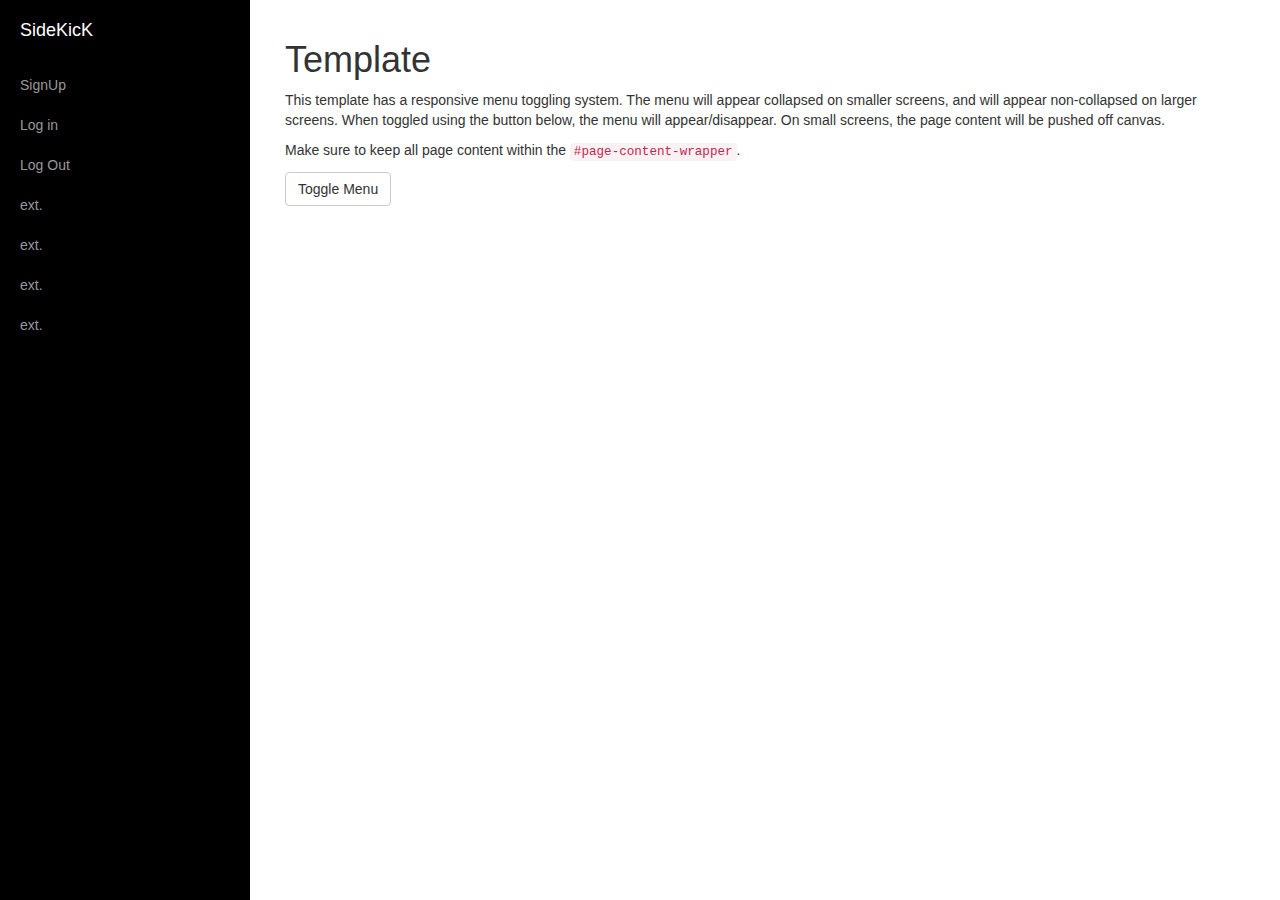
==== template.html @ 169264a9 "-template/framework with basic functionality and sorted divs." ====
<!DOCTYPE html>
<html lang="en">

<head>

    <meta charset="utf-8">
    <meta http-equiv="X-UA-Compatible" content="IE=edge">
    <meta name="viewport" content="width=device-width, initial-scale=1">
    <meta name="description" content="">
    <meta name="author" content="">

    <title>SideKicK</title>

    <link href="bootstrap.min.css" rel="stylesheet">

    <link href="simple-sidebar.css" rel="stylesheet">


    <script src="https://oss.maxcdn.com/libs/html5shiv/3.7.0/html5shiv.js"></script>
    <script src="https://oss.maxcdn.com/libs/respond.js/1.4.2/respond.min.js"></script>

</head>

<body>

<div id="wrapper">

    <!-- Sidebar -->
    <div id="sidebar-wrapper">
        <ul class="sidebar-nav">
            <li class="sidebar-brand">
                <a href="#">
                    SideKicK
                </a>
            </li>
            <li>
                <a href="#">SignUp</a>
            </li>
            <li>
                <a href="#">Log in</a>
            </li>
            <li>
                <a href="#">Log Out</a>
            </li>
            <li>
                <a href="#">ext.</a>
            </li>
            <li>
                <a href="#">ext.</a>
            </li>
            <li>
                <a href="#">ext.</a>
            </li>
            <li>
                <a href="#">ext.</a>
            </li>
        </ul>
    </div>

    <div id="page-content-wrapper">
        <div class="container-fluid">
            <div class="row">
                <div class="col-lg-12">
                    <h1>Template</h1>
                    <p>This template has a responsive menu toggling system. The menu will appear collapsed on smaller screens, and will appear non-collapsed on larger screens. When toggled using the button below, the menu will appear/disappear. On small screens, the page content will be pushed off canvas.</p>
                    <p>Make sure to keep all page content within the <code>#page-content-wrapper</code>.</p>
                    <a href="#menu-toggle" class="btn btn-default" id="menu-toggle">Toggle Menu</a>
                </div>
            </div>
        </div>
    </div>
    <!-- /#page-content-wrapper -->

</div>
<!-- /#wrapper -->

<!-- jQuery -->
<script src="jquery.js"></script>

<!-- Bootstrap Core JavaScript -->
<script src="bootstrap.min.js"></script>

<!-- Menu Toggle Script -->
<script>
    $("#menu-toggle").click(function(e) {
        e.preventDefault();
        $("#wrapper").toggleClass("toggled");
    });
</script>

</body>

</html>
---- simple-sidebar.css ----
/*!
 * Start Bootstrap - Simple Sidebar HTML Template (http://startbootstrap.com)
 * Code licensed under the Apache License v2.0.
 * For details, see http://www.apache.org/licenses/LICENSE-2.0.
 */

/* Toggle Styles */

#wrapper {
    padding-left: 0;
    -webkit-transition: all 0.5s ease;
    -moz-transition: all 0.5s ease;
    -o-transition: all 0.5s ease;
    transition: all 0.5s ease;
}

#wrapper.toggled {
    padding-left: 250px;
}

#sidebar-wrapper {
    z-index: 1000;
    position: fixed;
    left: 250px;
    width: 0;
    height: 100%;
    margin-left: -250px;
    overflow-y: auto;
    background: #000;
    -webkit-transition: all 0.5s ease;
    -moz-transition: all 0.5s ease;
    -o-transition: all 0.5s ease;
    transition: all 0.5s ease;
}

#wrapper.toggled #sidebar-wrapper {
    width: 250px;
}

#page-content-wrapper {
    width: 100%;
    position: absolute;
    padding: 15px;
}

#wrapper.toggled #page-content-wrapper {
    position: absolute;
    margin-right: -250px;
}

/* Sidebar Styles */

.sidebar-nav {
    position: absolute;
    top: 0;
    width: 250px;
    margin: 0;
    padding: 0;
    list-style: none;
}

.sidebar-nav li {
    text-indent: 20px;
    line-height: 40px;
}

.sidebar-nav li a {
    display: block;
    text-decoration: none;
    color: #999999;
}

.sidebar-nav li a:hover {
    text-decoration: none;
    color: #fff;
    background: rgba(255,255,255,0.2);
}

.sidebar-nav li a:active,
.sidebar-nav li a:focus {
    text-decoration: none;
}

.sidebar-nav > .sidebar-brand {
    height: 65px;
    font-size: 18px;
    line-height: 60px;
}

.sidebar-nav > .sidebar-brand a {
    color: #999999;
}

.sidebar-nav > .sidebar-brand a:hover {
    color: #fff;
    background: none;
}

@media(min-width:768px) {
    #wrapper {
        padding-left: 250px;
    }

    #wrapper.toggled {
        padding-left: 0;
    }

    #sidebar-wrapper {
        width: 250px;
    }

    #wrapper.toggled #sidebar-wrapper {
        width: 0;
    }

    #page-content-wrapper {
        padding: 20px;
        position: relative;
    }

    #wrapper.toggled #page-content-wrapper {
        position: relative;
        margin-right: 0;
    }
}
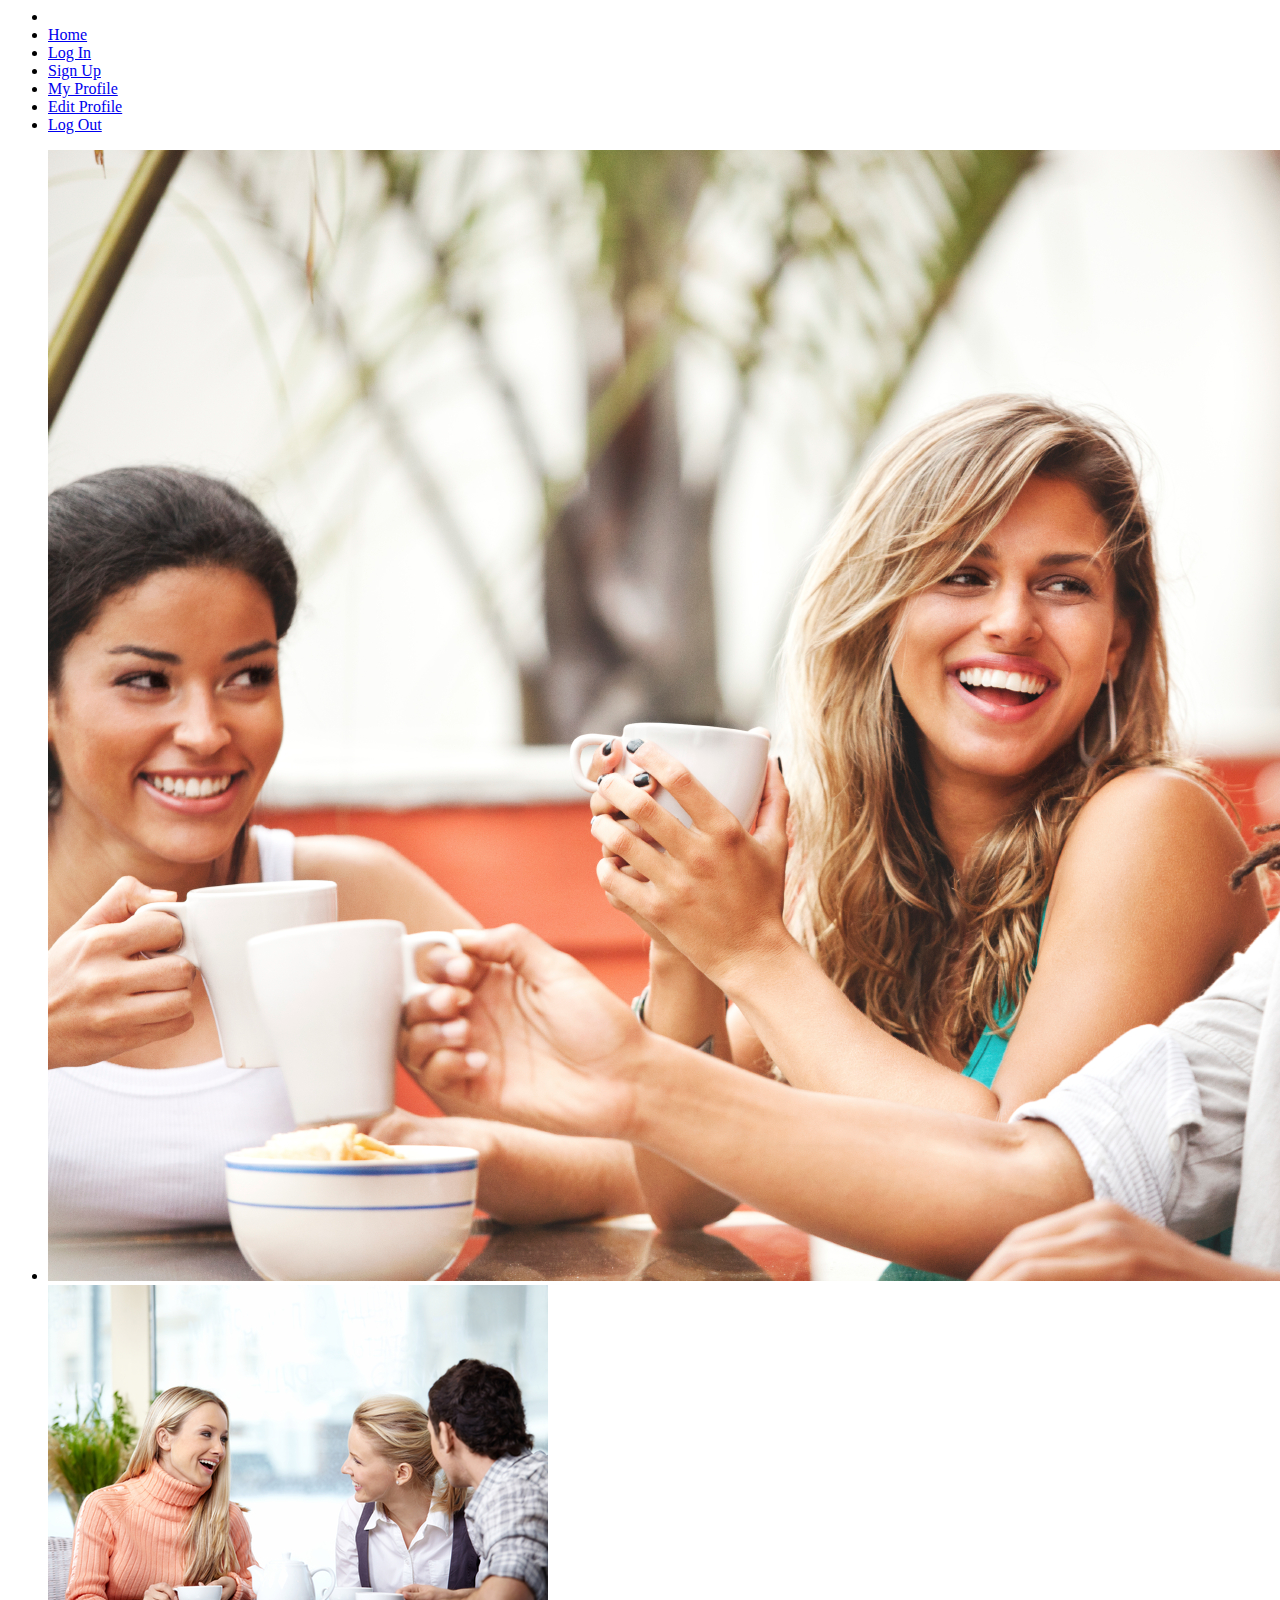
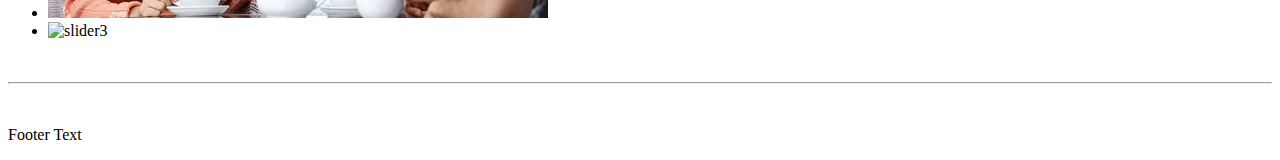
==== commit ea21f4a9: "Merge remote-tracking branch 'origin/ticket-6'" ====
--- a/template.html
+++ b/template.html
@@ -1,93 +1,70 @@
-<!DOCTYPE html>
-<html lang="en">
-
-<head>
-
-    <meta charset="utf-8">
-    <meta http-equiv="X-UA-Compatible" content="IE=edge">
-    <meta name="viewport" content="width=device-width, initial-scale=1">
-    <meta name="description" content="">
-    <meta name="author" content="">
-
-    <title>SideKicK</title>
-
-    <link href="bootstrap.min.css" rel="stylesheet">
-
-    <link href="simple-sidebar.css" rel="stylesheet">
-
-
-    <script src="https://oss.maxcdn.com/libs/html5shiv/3.7.0/html5shiv.js"></script>
-    <script src="https://oss.maxcdn.com/libs/respond.js/1.4.2/respond.min.js"></script>
-
-</head>
-
 <body>
 
-<div id="wrapper">
-
-    <!-- Sidebar -->
+<!-- START OF NAVIGATION BAR -->
+<div id="navigation">
     <div id="sidebar-wrapper">
         <ul class="sidebar-nav">
             <li class="sidebar-brand">
                 <a href="#">
-                    SideKicK
+                    <img src="">
                 </a>
             </li>
             <li>
-                <a href="#">SignUp</a>
+                <a href="index.php">Home</a>
             </li>
             <li>
-                <a href="#">Log in</a>
+                <a href="sign_in.php">Log In</a>
             </li>
             <li>
-                <a href="#">Log Out</a>
+                <a href="sign_up.php">Sign Up</a>
             </li>
             <li>
-                <a href="#">ext.</a>
+                <a href="profile.php">My Profile</a>
             </li>
             <li>
-                <a href="#">ext.</a>
+                <a href="edit_profile.php">Edit Profile</a>
             </li>
             <li>
-                <a href="#">ext.</a>
-            </li>
-            <li>
-                <a href="#">ext.</a>
+                <a href="logout.php">Log Out</a>
             </li>
         </ul>
     </div>
+</div>
+<!---  END OF NAVIGATION BAR -->
 
-    <div id="page-content-wrapper">
-        <div class="container-fluid">
-            <div class="row">
-                <div class="col-lg-12">
-                    <h1>Template</h1>
-                    <p>This template has a responsive menu toggling system. The menu will appear collapsed on smaller screens, and will appear non-collapsed on larger screens. When toggled using the button below, the menu will appear/disappear. On small screens, the page content will be pushed off canvas.</p>
-                    <p>Make sure to keep all page content within the <code>#page-content-wrapper</code>.</p>
-                    <a href="#menu-toggle" class="btn btn-default" id="menu-toggle">Toggle Menu</a>
-                </div>
-            </div>
-        </div>
+<div id="main" class="container text-center">
+    <!-- JQuery Slider [responsiveslides.com] -->
+    <div id="slider">
+        <ul class="rslides">
+            <li><img src="slider1.jpg" alt="slider1"></li>
+            <li><img src="slider2.jpg" alt="slider2"></li>
+            <li><img src="slider3.jpg" alt="slider3"></li>
+        </ul>
     </div>
-    <!-- /#page-content-wrapper -->
+    <br/><hr/><br/>
+    <!-- End of slider -->
+
 
 </div>
+
+<footer class="container-fluid text-center">
+    <p>Footer Text</p>
+</footer>
+
 <!-- /#wrapper -->
 
 <!-- jQuery -->
-<script src="jquery.js"></script>
+<script src="js/jquery.js"></script>
 
 <!-- Bootstrap Core JavaScript -->
-<script src="bootstrap.min.js"></script>
+<script src="js/bootstrap.min.js"></script>
 
-<!-- Menu Toggle Script -->
+<!-- Slider -->
 <script>
-    $("#menu-toggle").click(function(e) {
-        e.preventDefault();
-        $("#wrapper").toggleClass("toggled");
+    $(function() {
+        $(".rslides").responsiveSlides(); // Starts slider
     });
 </script>
 
 </body>
-
 </html>